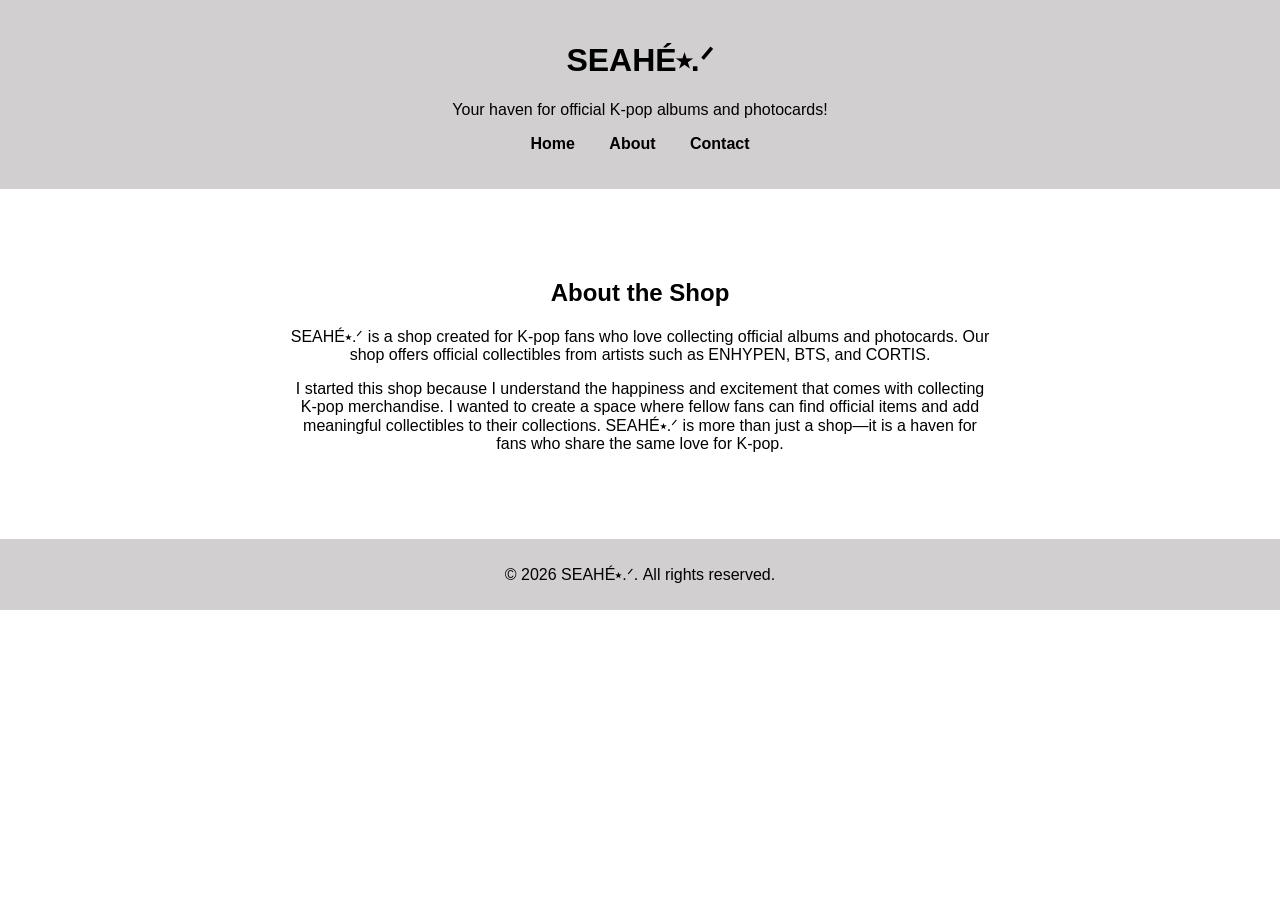
==== about.html @ aabeddca "polished" ====
<!DOCTYPE html>
<html lang="en">
<head>
    <meta charset="UTF-8">
    <meta name="viewport" content="width=device-width, initial-scale=1.0">
    <title>SEAHÉ⭑.ᐟ | About</title>

    <style>
        body {
            background-image: url ("background.jpg");
            font-family: Arial, sans-serif;
            text-align: center;
            margin: 0;
        }

        header {
            background-color: #d2cfd0;
            padding: 20px;
        }

        nav ul {
            list-style: none;
            padding: 0;
        }

        nav li {
            display: inline;
            margin: 0 15px;
        }

        nav a {
            text-decoration: none;
            color: black;
            font-weight: bold;
        }

        main {
            display: flex;
            justify-content: center;
            padding: 40px 20px;
        }

        .owner {
            background-color: white;
            padding: 30px;
            width: 70%;
            max-width: 700px;
            border-radius: 15px;
        }

        footer {
            background-color:  #d2cfd0;
            padding: 10px;
        }
    </style>
</head>

<body>

    <header>
        <h1>SEAHÉ⭑.ᐟ</h1>
        <p>Your haven for official K-pop albums and photocards!</p>

        <nav>
            <ul>
                <li><a href="index.html">Home</a></li>
                <li><a href="about.html">About</a></li>
                <li><a href="contact.html">Contact</a></li>
            </ul>
        </nav>
    </header>

    <main>
        <section class="owner">
            <h2>About the Shop</h2>

            <p>
                SEAHÉ⭑.ᐟ is a shop created for K-pop fans who love collecting
                official albums and photocards. Our shop offers official
                collectibles from artists such as ENHYPEN, BTS, and CORTIS.
            </p>

            <p>
                I started this shop because I understand the happiness and
                excitement that comes with collecting K-pop merchandise. I
                wanted to create a space where fellow fans can find official
                items and add meaningful collectibles to their collections.
                SEAHÉ⭑.ᐟ is more than just a shop—it is a haven for fans who
                share the same love for K-pop.
            </p>
        </section>
    </main>

    <footer>
        <p>&copy; 2026 SEAHÉ⭑.ᐟ. All rights reserved.</p>
    </footer>

</body>
</html>
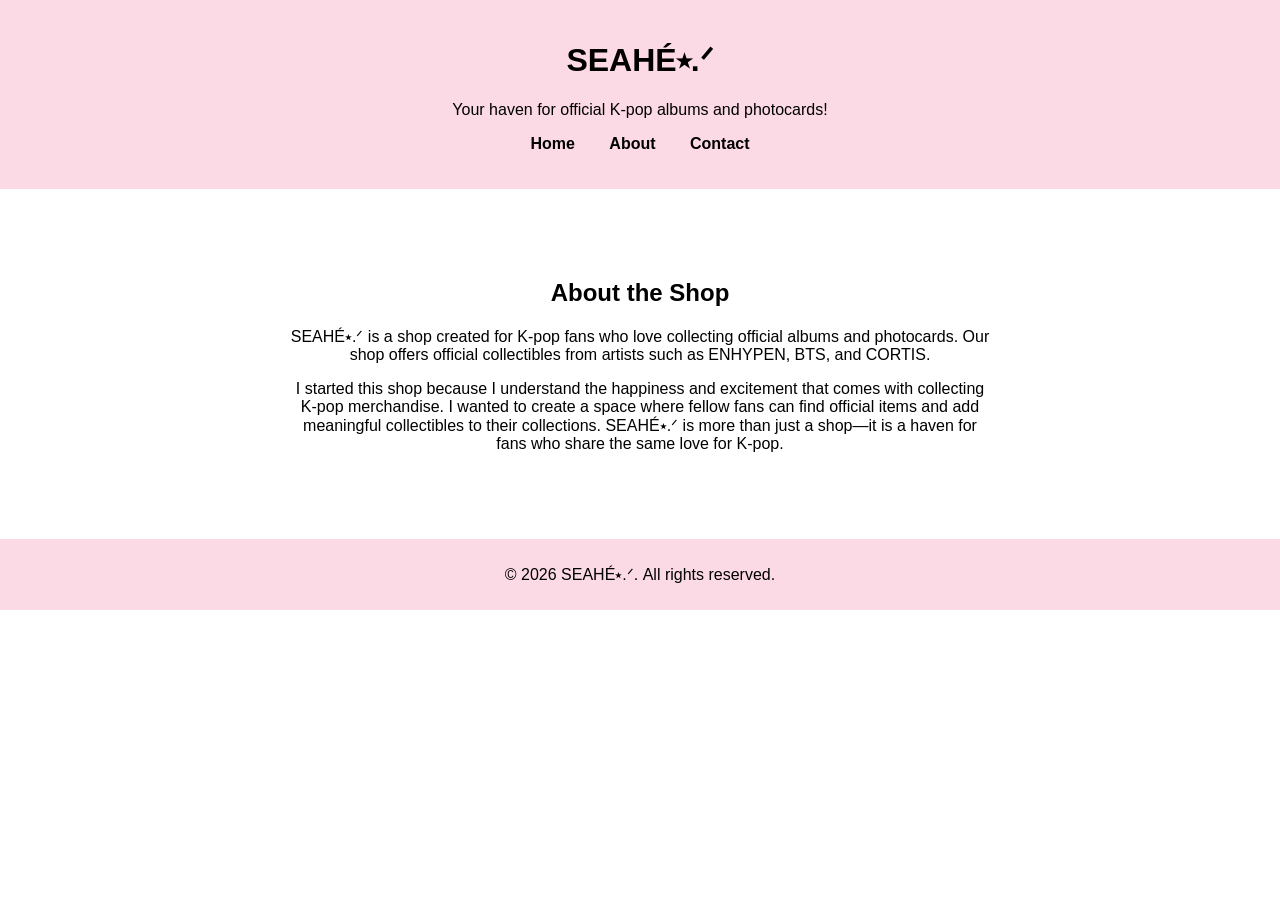
==== commit 9f876a63: "background changes" ====
--- a/about.html
+++ b/about.html
@@ -7,14 +7,14 @@
 
     <style>
         body {
-            background-image: url ("background.jpg");
+            background-image: url ("final.jpg");
             font-family: Arial, sans-serif;
             text-align: center;
             margin: 0;
         }
 
         header {
-            background-color: #d2cfd0;
+            background-color: #fcdae5;
             padding: 20px;
         }
 
@@ -49,7 +49,7 @@
         }
 
         footer {
-            background-color:  #d2cfd0;
+            background-color:  #fcdae5;
             padding: 10px;
         }
     </style>
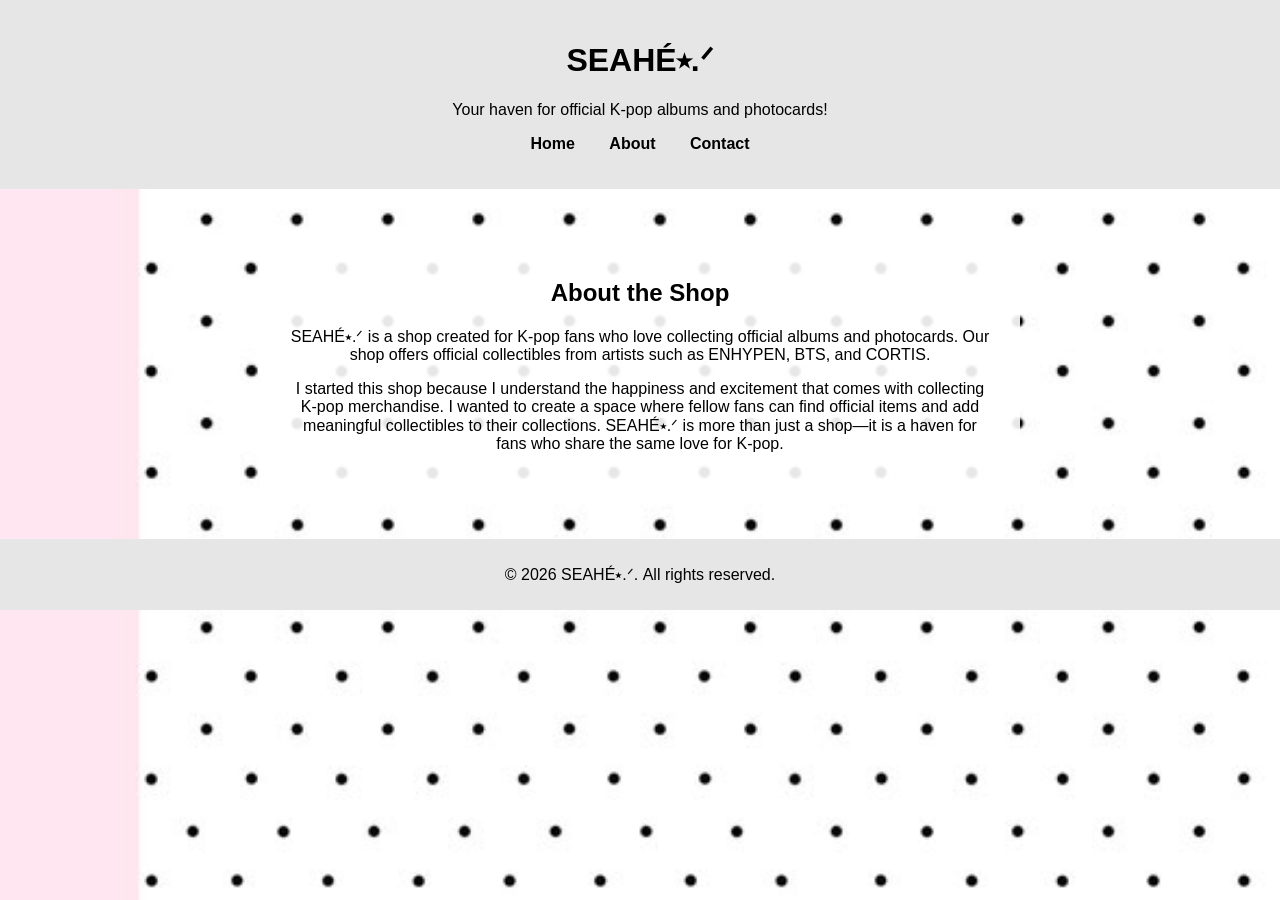
==== commit db785779: "wowowoow final" ====
--- a/about.html
+++ b/about.html
@@ -5,53 +5,57 @@
     <meta name="viewport" content="width=device-width, initial-scale=1.0">
     <title>SEAHÉ⭑.ᐟ | About</title>
 
-    <style>
-        body {
-            background-image: url ("final.jpg");
-            font-family: Arial, sans-serif;
-            text-align: center;
-            margin: 0;
-        }
+   <style>
+    body {
+        background-image: url("final.jpg");
+        background-size: cover;
+        background-position: center;
+        background-attachment: fixed;
+        background-repeat: no-repeat;
+        font-family: Arial, sans-serif;
+        text-align: center;
+        margin: 0;
+    }
 
-        header {
-            background-color: #fcdae5;
-            padding: 20px;
-        }
+    header {
+        background-color: #e6e6e6;
+        padding: 20px;
+    }
 
-        nav ul {
-            list-style: none;
-            padding: 0;
-        }
+    nav ul {
+        list-style: none;
+        padding: 0;
+    }
 
-        nav li {
-            display: inline;
-            margin: 0 15px;
-        }
+    nav li {
+        display: inline;
+        margin: 0 15px;
+    }
 
-        nav a {
-            text-decoration: none;
-            color: black;
-            font-weight: bold;
-        }
+    nav a {
+        text-decoration: none;
+        color: black;
+        font-weight: bold;
+    }
 
-        main {
-            display: flex;
-            justify-content: center;
-            padding: 40px 20px;
-        }
+    main {
+        display: flex;
+        justify-content: center;
+        padding: 40px 20px;
+    }
 
-        .owner {
-            background-color: white;
-            padding: 30px;
-            width: 70%;
-            max-width: 700px;
-            border-radius: 15px;
-        }
+    .owner {
+        background-color: rgba(255, 255, 255, 0.9);
+        padding: 30px;
+        width: 70%;
+        max-width: 700px;
+        border-radius: 15px;
+    }
 
-        footer {
-            background-color:  #fcdae5;
-            padding: 10px;
-        }
+    footer {
+        background-color: #e6e6e6;
+        padding: 10px;
+    }
     </style>
 </head>
 
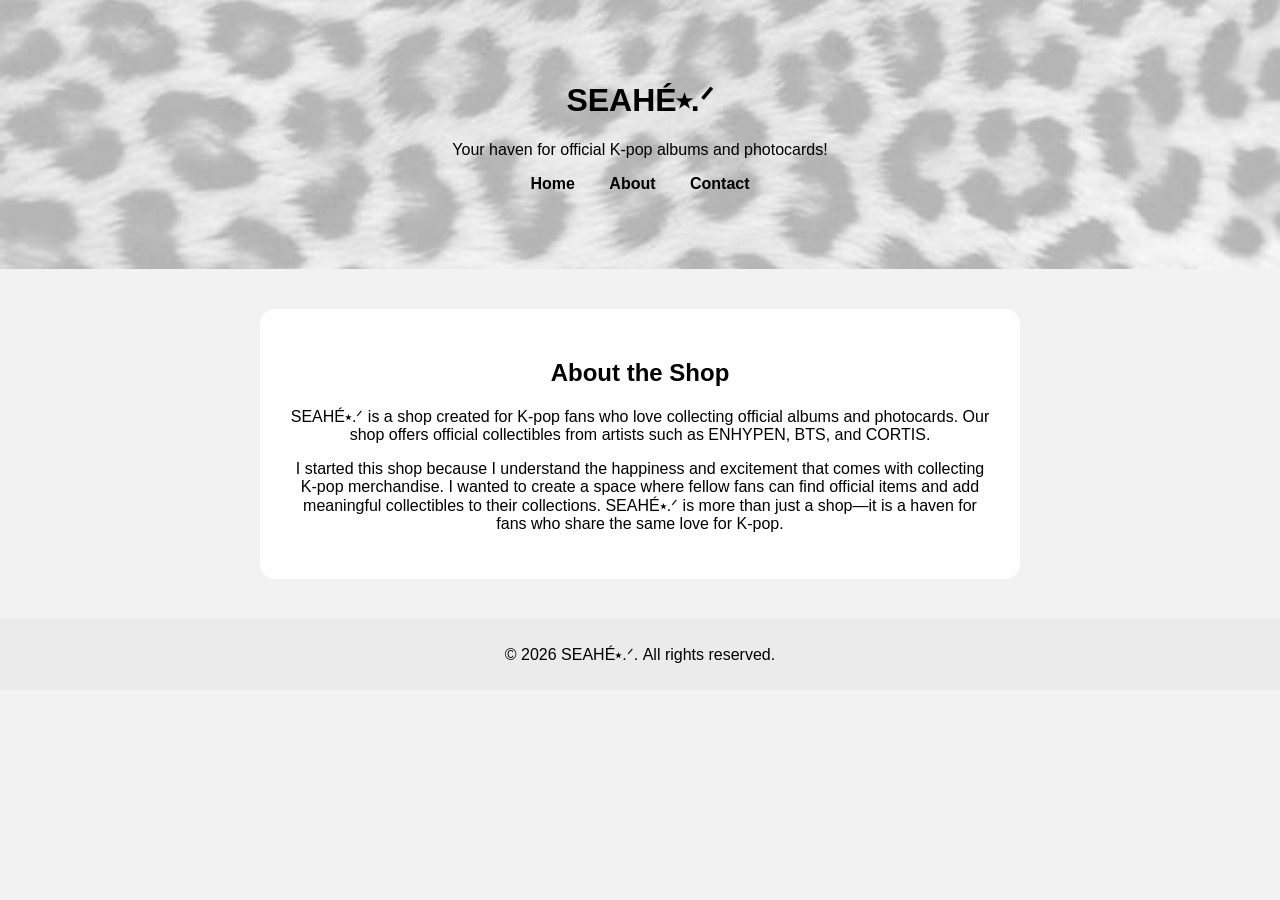
==== commit fac3d54e: "final" ====
--- a/about.html
+++ b/about.html
@@ -5,57 +5,57 @@
     <meta name="viewport" content="width=device-width, initial-scale=1.0">
     <title>SEAHÉ⭑.ᐟ | About</title>
 
-   <style>
-    body {
-        background-image: url("final.jpg");
-        background-size: cover;
-        background-position: center;
-        background-attachment: fixed;
-        background-repeat: no-repeat;
-        font-family: Arial, sans-serif;
-        text-align: center;
-        margin: 0;
-    }
+<style>
+   body {
+    background-color: rgba(230, 230, 230, 0.5);
+    font-family: Arial, sans-serif;
+    text-align: center;
+    margin: 0;
+}
 
-    header {
-        background-color: #e6e6e6;
-        padding: 20px;
-    }
+header {
+    background-image: url("leobg.jpg");
+    background-size: cover;
+    background-position: center;
+    background-repeat: no-repeat;
+    padding: 60px 20px;
+}
 
-    nav ul {
-        list-style: none;
-        padding: 0;
-    }
+nav ul {
+    list-style: none;
+    padding: 0;
+}
 
-    nav li {
-        display: inline;
-        margin: 0 15px;
-    }
+nav li {
+    display: inline;
+    margin: 0 15px;
+}
 
-    nav a {
-        text-decoration: none;
-        color: black;
-        font-weight: bold;
-    }
+nav a {
+    text-decoration: none;
+    color: black;
+    font-weight: bold;
+}
 
-    main {
-        display: flex;
-        justify-content: center;
-        padding: 40px 20px;
-    }
+main {
+    display: flex;
+    justify-content: center;
+    padding: 40px 20px;
+}
 
-    .owner {
-        background-color: rgba(255, 255, 255, 0.9);
-        padding: 30px;
-        width: 70%;
-        max-width: 700px;
-        border-radius: 15px;
-    }
+.owner {
+    background-color: rgba(255, 255, 255, 0.9);
+    padding: 30px;
+    width: 70%;
+    max-width: 700px;
+    border-radius: 15px;
+}
 
-    footer {
-        background-color: #e6e6e6;
-        padding: 10px;
-    }
+footer {
+    background-color: rgba(230, 230, 230, 0.5);
+    padding: 10px;
+}
+
     </style>
 </head>
 
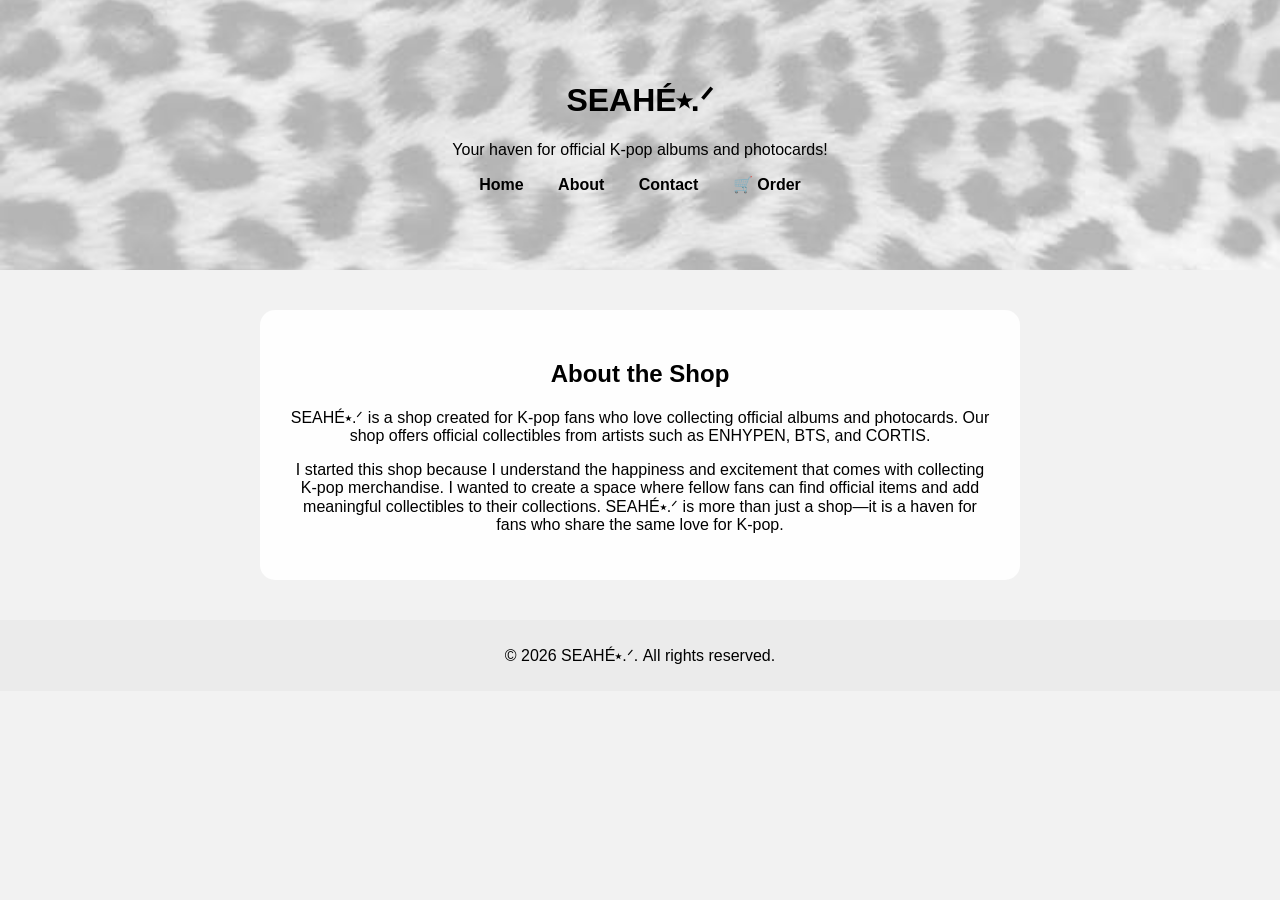
==== commit 16c142b5: "Added Order Form" ====
--- a/about.html
+++ b/about.html
@@ -70,6 +70,7 @@
                 <li><a href="index.html">Home</a></li>
                 <li><a href="about.html">About</a></li>
                 <li><a href="contact.html">Contact</a></li>
+                <li><a href="product.html">🛒 Order</a></li>
             </ul>
         </nav>
     </header>
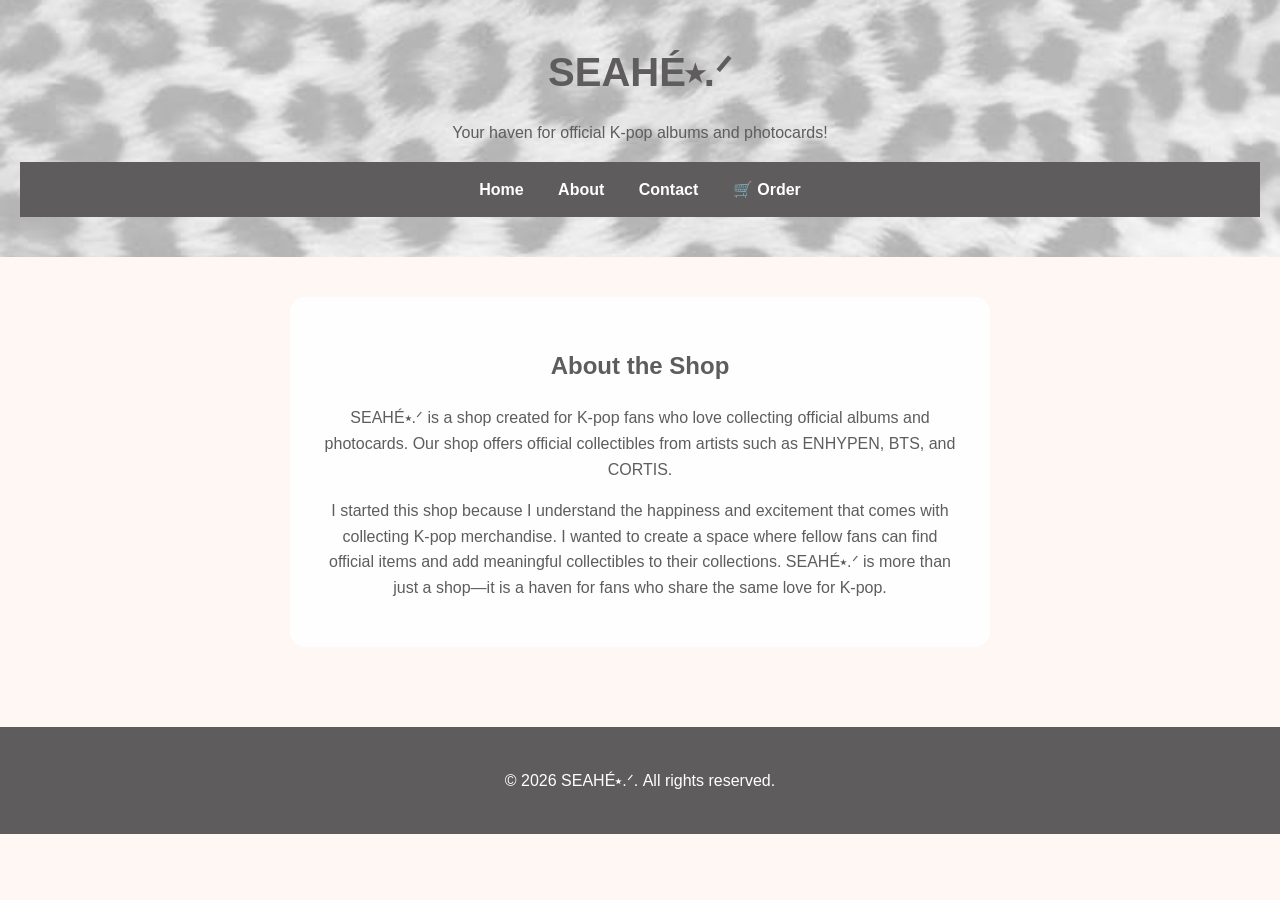
==== commit 03c213fd: "Add product card" ====
--- a/about.html
+++ b/about.html
@@ -64,13 +64,15 @@
     <header>
         <h1>SEAHÉ⭑.ᐟ</h1>
         <p>Your haven for official K-pop albums and photocards!</p>
-
+<head>
+    <link rel="stylesheet" href="style.css">
+</head>
         <nav>
             <ul>
                 <li><a href="index.html">Home</a></li>
                 <li><a href="about.html">About</a></li>
                 <li><a href="contact.html">Contact</a></li>
-                <li><a href="product.html">🛒 Order</a></li>
+                <li><a href="products/order-form.html">🛒 Order</a></li>
             </ul>
         </nav>
     </header>
--- a/style.css
+++ b/style.css
@@ -0,0 +1,191 @@
+/* ========================================
+   1. VARIABLES
+   ======================================== */
+
+:root {
+    --brand-color: #f3f1f2;
+    --dark-ink: #5e5c5c;
+    --muted-grey: #777777;
+    --light-background: #fff7f3;
+}
+
+
+/* ========================================
+   2. BASE STYLES
+   ======================================== */
+
+* {
+    box-sizing: border-box;
+}
+
+body {
+    margin: 0;
+    font-family: Arial, sans-serif;
+    line-height: 1.6;
+    color: var(--dark-ink);
+    background-color: var(--light-background);
+}
+
+img {
+    max-width: 100%;
+    height: auto;
+}
+
+
+/* ========================================
+   3. LAYOUT REGIONS
+   ======================================== */
+
+/* Header */
+
+header {
+    text-align: center;
+    padding: 40px 20px;
+    background-color: var(--brand-color);
+}
+
+header h1 {
+    margin: 0;
+    font-size: 40px;
+}
+
+
+/* Navigation */
+
+nav {
+    background-color: var(--dark-ink);
+    padding: 15px 30px;
+    text-align: center;
+}
+
+nav ul {
+    list-style: none;
+    padding: 0;
+    margin: 0;
+}
+
+nav li {
+    display: inline-block;
+    margin: 0 15px;
+}
+
+nav a {
+    color: white;
+    text-decoration: none;
+    font-weight: bold;
+}
+
+nav a:hover {
+    text-decoration: underline;
+}
+
+
+/* Main */
+
+main {
+    max-width: 1100px;
+    margin: 0 auto;
+    padding: 40px 20px;
+}
+
+
+/* Footer */
+
+footer {
+    text-align: center;
+    padding: 25px;
+    background-color: var(--dark-ink);
+    color: white;
+    margin-top: 40px;
+}
+
+
+/* ========================================
+   4. COMPONENTS
+   ======================================== */
+
+/* Product Cards */
+
+.product-card {
+    background-color: white;
+    border: 1px solid #dddddd;
+    border-radius: 12px;
+    padding: 20px;
+    margin: 20px 0;
+    box-shadow: 0 3px 8px rgba(0, 0, 0, 0.08);
+}
+
+.product-card img {
+    display: block;
+    width: 100%;
+    max-width: 300px;
+    margin: 0 auto 15px;
+    border-radius: 8px;
+}
+
+.product-card h2,
+.product-card h3 {
+    margin-top: 0;
+    color: var(--dark-ink);
+}
+
+.product-card p {
+    color: var(--muted-grey);
+}
+
+.product-card .price {
+    color: var(--dark-ink);
+    font-weight: bold;
+    font-size: 20px;
+}
+
+
+/* Buttons */
+
+button,
+.button {
+    display: inline-block;
+    background-color: var(--brand-color);
+    color: var(--dark-ink);
+    border: none;
+    padding: 10px 18px;
+    border-radius: 8px;
+    text-decoration: none;
+    font-weight: bold;
+    cursor: pointer;
+}
+
+button:hover,
+.button:hover {
+    opacity: 0.8;
+}
+
+
+/* Forms */
+
+form {
+    max-width: 700px;
+    margin: 20px auto;
+}
+
+label {
+    display: block;
+    margin-top: 15px;
+    font-weight: bold;
+}
+
+input,
+select,
+textarea {
+    width: 100%;
+    padding: 10px;
+    margin-top: 5px;
+    border: 1px solid var(--muted-grey);
+    border-radius: 6px;
+    font-family: inherit;
+}
+
+textarea {
+    min-height: 150px;
+    resize: vertical;
+}
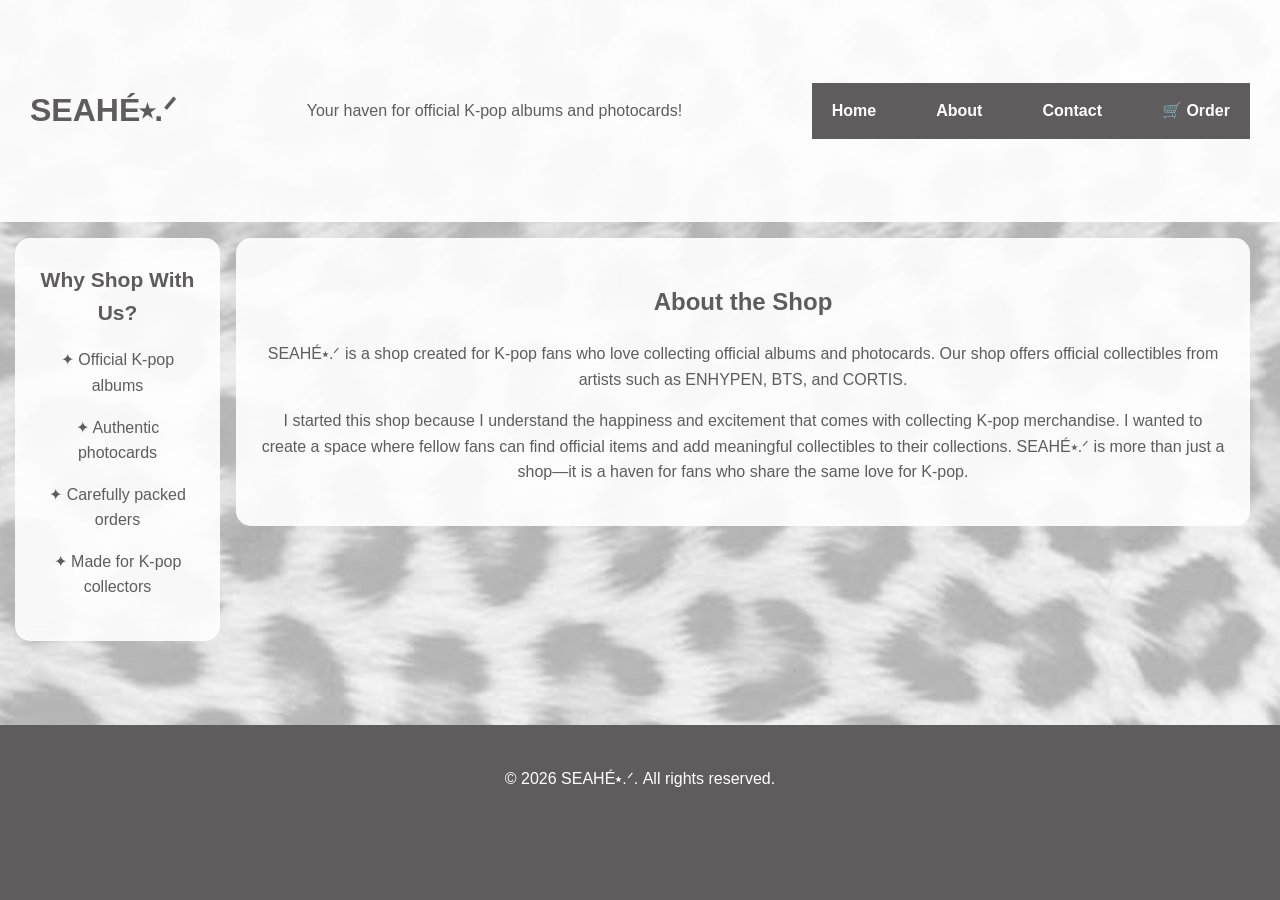
==== commit b7ffaa97: ""Update shop grid layout and product pages"" ====
--- a/about.html
+++ b/about.html
@@ -5,102 +5,61 @@
     <meta name="viewport" content="width=device-width, initial-scale=1.0">
     <title>SEAHÉ⭑.ᐟ | About</title>
 
-<style>
-   body {
-    background-color: rgba(230, 230, 230, 0.5);
-    font-family: Arial, sans-serif;
-    text-align: center;
-    margin: 0;
-}
-
-header {
-    background-image: url("leobg.jpg");
-    background-size: cover;
-    background-position: center;
-    background-repeat: no-repeat;
-    padding: 60px 20px;
-}
-
-nav ul {
-    list-style: none;
-    padding: 0;
-}
-
-nav li {
-    display: inline;
-    margin: 0 15px;
-}
-
-nav a {
-    text-decoration: none;
-    color: black;
-    font-weight: bold;
-}
-
-main {
-    display: flex;
-    justify-content: center;
-    padding: 40px 20px;
-}
-
-.owner {
-    background-color: rgba(255, 255, 255, 0.9);
-    padding: 30px;
-    width: 70%;
-    max-width: 700px;
-    border-radius: 15px;
-}
-
-footer {
-    background-color: rgba(230, 230, 230, 0.5);
-    padding: 10px;
-}
-
-    </style>
+    <link rel="stylesheet" href="style.css">
 </head>
 
 <body>
 
-    <header>
-        <h1>SEAHÉ⭑.ᐟ</h1>
-        <p>Your haven for official K-pop albums and photocards!</p>
-<head>
-    <link rel="stylesheet" href="style.css">
-</head>
-        <nav>
-            <ul>
-                <li><a href="index.html">Home</a></li>
-                <li><a href="about.html">About</a></li>
-                <li><a href="contact.html">Contact</a></li>
-                <li><a href="products/order-form.html">🛒 Order</a></li>
-            </ul>
-        </nav>
-    </header>
+    <div class="page">
 
-    <main>
-        <section class="owner">
-            <h2>About the Shop</h2>
+        <header>
+            <h1>SEAHÉ⭑.ᐟ</h1>
+            <p>Your haven for official K-pop albums and photocards!</p>
 
-            <p>
-                SEAHÉ⭑.ᐟ is a shop created for K-pop fans who love collecting
-                official albums and photocards. Our shop offers official
-                collectibles from artists such as ENHYPEN, BTS, and CORTIS.
-            </p>
+            <nav>
+                <ul>
+                    <li><a href="index.html">Home</a></li>
+                    <li><a href="about.html">About</a></li>
+                    <li><a href="contact.html">Contact</a></li>
+                    <li><a href="products/order-form.html">🛒 Order</a></li>
+                </ul>
+            </nav>
+        </header>
 
-            <p>
-                I started this shop because I understand the happiness and
-                excitement that comes with collecting K-pop merchandise. I
-                wanted to create a space where fellow fans can find official
-                items and add meaningful collectibles to their collections.
-                SEAHÉ⭑.ᐟ is more than just a shop—it is a haven for fans who
-                share the same love for K-pop.
-            </p>
-        </section>
-    </main>
+        <aside>
+            <h2>Why Shop With Us?</h2>
+            <p>✦ Official K-pop albums</p>
+            <p>✦ Authentic photocards</p>
+            <p>✦ Carefully packed orders</p>
+            <p>✦ Made for K-pop collectors</p>
+        </aside>
 
-    <footer>
-        <p>&copy; 2026 SEAHÉ⭑.ᐟ. All rights reserved.</p>
-    </footer>
+        <main>
+            <section class="owner">
+                <h2>About the Shop</h2>
+
+                <p>
+                    SEAHÉ⭑.ᐟ is a shop created for K-pop fans who love collecting
+                    official albums and photocards. Our shop offers official
+                    collectibles from artists such as ENHYPEN, BTS, and CORTIS.
+                </p>
+
+                <p>
+                    I started this shop because I understand the happiness and
+                    excitement that comes with collecting K-pop merchandise.
+                    I wanted to create a space where fellow fans can find
+                    official items and add meaningful collectibles to their
+                    collections. SEAHÉ⭑.ᐟ is more than just a shop—it is a
+                    haven for fans who share the same love for K-pop.
+                </p>
+            </section>
+        </main>
+
+        <footer>
+            <p>&copy; 2026 SEAHÉ⭑.ᐟ. All rights reserved.</p>
+        </footer>
+
+    </div>
 
 </body>
 </html>
--- a/style.css
+++ b/style.css
@@ -6,7 +6,8 @@
     --brand-color: #f3f1f2;
     --dark-ink: #5e5c5c;
     --muted-grey: #777777;
-    --light-background: #fff7f3;
+    --light-background: #dddddd;
+    --card-background: #ffffff;
 }
 
 
@@ -23,7 +24,14 @@
     font-family: Arial, sans-serif;
     line-height: 1.6;
     color: var(--dark-ink);
-    background-color: var(--light-background);
+
+    /* Your shop background */
+    background-image: url("leobg.jpg");
+    background-size: cover;
+    background-position: center;
+    background-attachment: fixed;
+
+    min-height: 100vh;
 }
 
 img {
@@ -33,100 +41,318 @@
 
 
 /* ========================================
-   3. LAYOUT REGIONS
-   ======================================== */
-
-/* Header */
+   3. PAGE GRID LAYOUT
+   ======================================== */
+
+.page {
+    min-height: 100vh;
+
+    display: grid;
+
+    grid-template-columns: 220px 1fr;
+
+    grid-template-areas:
+        "masthead masthead"
+        "side     main"
+        "foot     foot";
+
+    gap: 16px;
+}
+
+
+/* ========================================
+   4. HEADER
+   ======================================== */
 
 header {
-    text-align: center;
-    padding: 40px 20px;
-    background-color: var(--brand-color);
-}
-
-header h1 {
+    grid-area: masthead;
+
+    background-color: rgba(255, 255, 255, 0.92);
+
+    padding: 30px;
+
+    display: flex;
+    justify-content: space-between;
+    align-items: center;
+}
+
+.site-header {
+    display: flex;
+    justify-content: space-between;
+    align-items: center;
+}
+
+.site-header h1 {
     margin: 0;
     font-size: 40px;
 }
 
-
-/* Navigation */
+.site-header p {
+    margin: 5px 0 0;
+}
+
+
+/* ========================================
+   5. NAVIGATION
+   ======================================== */
 
 nav {
     background-color: var(--dark-ink);
-    padding: 15px 30px;
-    text-align: center;
 }
 
 nav ul {
     list-style: none;
+
+    display: flex;
+    align-items: center;
+
+    gap: 20px;
+
     padding: 0;
     margin: 0;
 }
 
 nav li {
-    display: inline-block;
-    margin: 0 15px;
+    list-style: none;
+    margin: 0;
 }
 
 nav a {
+    display: block;
+
     color: white;
+
     text-decoration: none;
+
     font-weight: bold;
+
+    padding: 15px 20px;
 }
 
 nav a:hover {
+    background-color: #777777;
     text-decoration: underline;
 }
 
 
-/* Main */
+/* ========================================
+   6. SIDEBAR
+   ======================================== */
+
+aside {
+    grid-area: side;
+
+    background-color: rgba(255, 255, 255, 0.90);
+
+    margin: 0 0 0 15px;
+
+    padding: 25px 20px;
+
+    border-radius: 15px;
+
+    text-align: center;
+
+    align-self: start;
+}
+
+aside h2 {
+    margin-top: 0;
+
+    color: var(--dark-ink);
+
+    font-size: 21px;
+}
+
+
+/* Sidebar category list */
+
+.category-list {
+    list-style: none;
+
+    padding: 0;
+
+    margin: 20px 0 35px;
+}
+
+.category-list li {
+    margin: 10px 0;
+}
+
+.category-list a {
+    display: block;
+
+    color: var(--dark-ink);
+
+    text-decoration: none;
+
+    font-weight: bold;
+
+    padding: 8px;
+
+    border-radius: 8px;
+}
+
+.category-list a:hover {
+    background-color: #eeeeee;
+
+    text-decoration: underline;
+}
+
+
+/* Why shop */
+
+.why-shop {
+    border-top: 1px solid #cccccc;
+
+    padding-top: 20px;
+}
+
+.why-shop p {
+    font-size: 14px;
+
+    line-height: 1.6;
+
+    text-align: center;
+}
+
+
+/* ========================================
+   7. MAIN
+   ======================================== */
 
 main {
-    max-width: 1100px;
-    margin: 0 auto;
-    padding: 40px 20px;
-}
-
-
-/* Footer */
-
-footer {
+    grid-area: main;
+
+    width: 100%;
+
+    min-width: 0;
+
+    padding: 0 30px 20px 0;
+}
+
+
+/* ========================================
+   8. SECTIONS
+   ======================================== */
+
+section {
+    background-color: rgba(255, 255, 255, 0.90);
+
+    padding: 25px;
+
+    margin: 0 0 30px;
+
+    border-radius: 15px;
+
     text-align: center;
-    padding: 25px;
-    background-color: var(--dark-ink);
-    color: white;
-    margin-top: 40px;
-}
-
-
-/* ========================================
-   4. COMPONENTS
-   ======================================== */
-
-/* Product Cards */
+}
+
+
+/* ========================================
+   9. HERO
+   ======================================== */
+
+.hero {
+    min-height: 300px;
+
+    display: flex;
+
+    justify-content: center;
+
+    align-items: center;
+
+    text-align: center;
+}
+
+
+/* ========================================
+   10. SHOP INTRODUCTION
+   ======================================== */
+
+.intro-section h2 {
+    margin-top: 0;
+}
+
+.intro-section p {
+    max-width: 800px;
+
+    margin: 20px auto;
+
+    line-height: 1.6;
+}
+
+
+/* ========================================
+   11. PRODUCT / COLLECTION FLEXBOX
+   ======================================== */
+
+.product-grid {
+    display: flex;
+
+    flex-wrap: wrap;
+
+    gap: 24px;
+
+    justify-content: center;
+}
+
+
+/* Your folder/product row */
+
+.folder-container {
+    display: flex;
+
+    justify-content: center;
+
+    align-items: stretch;
+
+    gap: 25px;
+
+    flex-wrap: wrap;
+
+    margin-top: 25px;
+}
+
+
+/* ========================================
+   12. PRODUCT CARDS
+   ======================================== */
 
 .product-card {
-    background-color: white;
-    border: 1px solid #dddddd;
+    background-color: var(--card-background);
+
+    border: 1px solid #5a5a5a;
+
     border-radius: 12px;
+
     padding: 20px;
-    margin: 20px 0;
+
+    margin-bottom: 25px;
+
+    flex: 1 1 240px;
+
     box-shadow: 0 3px 8px rgba(0, 0, 0, 0.08);
 }
 
 .product-card img {
     display: block;
+
     width: 100%;
+
     max-width: 300px;
+
     margin: 0 auto 15px;
+
     border-radius: 8px;
 }
 
 .product-card h2,
 .product-card h3 {
     margin-top: 0;
-    color: var(--dark-ink);
+
+    color: var(--dark-ink);
+
+    font-size: 24px;
 }
 
 .product-card p {
@@ -135,42 +361,126 @@
 
 .product-card .price {
     color: var(--dark-ink);
+
     font-weight: bold;
+
     font-size: 20px;
 }
 
 
-/* Buttons */
+/* ========================================
+   13. FOLDER CARDS
+   ======================================== */
+
+.folder {
+    background-color: rgba(255, 255, 255, 0.95);
+
+    width: 180px;
+
+    padding: 20px;
+
+    border-radius: 15px;
+
+    cursor: pointer;
+
+    transition: 0.3s;
+
+    text-align: center;
+}
+
+.folder:hover {
+    transform: translateY(-5px);
+
+    box-shadow: 0 5px 15px rgba(0, 0, 0, 0.2);
+}
+
+.folder-icon {
+    font-size: 50px;
+}
+
+.folder h2 {
+    margin: 10px 0 5px;
+
+    color: var(--dark-ink);
+}
+
+.folder p {
+    margin-bottom: 15px;
+}
+
+
+/* ========================================
+   14. BUTTONS
+   ======================================== */
 
 button,
-.button {
+.button,
+.details-btn {
     display: inline-block;
-    background-color: var(--brand-color);
-    color: var(--dark-ink);
-    border: none;
+
+    background-color: white;
+
+    color: var(--dark-ink);
+
+    border: 1px solid var(--dark-ink);
+
     padding: 10px 18px;
-    border-radius: 8px;
+
+    border-radius: 20px;
+
     text-decoration: none;
+
     font-weight: bold;
+
     cursor: pointer;
 }
 
 button:hover,
-.button:hover {
-    opacity: 0.8;
-}
-
-
-/* Forms */
+.button:hover,
+.details-btn:hover {
+    background-color: var(--dark-ink);
+
+    color: white;
+}
+
+
+/* ========================================
+   15. FORMS
+   ======================================== */
 
 form {
     max-width: 700px;
+
     margin: 20px auto;
+}
+
+fieldset {
+    border: 2px solid var(--dark-ink);
+
+    border-radius: 12px;
+
+    padding: 25px;
+
+    background-color: var(--card-background);
+}
+
+legend {
+    color: var(--dark-ink);
+
+    background-color: var(--brand-color);
+
+    padding: 6px 14px;
+
+    border-radius: 6px;
+
+    font-weight: bold;
 }
 
 label {
     display: block;
+
     margin-top: 15px;
+
     font-weight: bold;
 }
 
@@ -178,14 +488,238 @@
 select,
 textarea {
     width: 100%;
-    padding: 10px;
-    margin-top: 5px;
+
+    padding: 12px;
+
+    margin-top: 6px;
+
     border: 1px solid var(--muted-grey);
+
     border-radius: 6px;
+
     font-family: inherit;
+
+    font-size: 16px;
 }
 
 textarea {
     min-height: 150px;
+
     resize: vertical;
+}
+
+
+/* ========================================
+   16. FORM FOCUS
+   ======================================== */
+
+input:focus,
+select:focus,
+textarea:focus {
+    outline: 3px solid var(--dark-ink);
+
+    outline-offset: 2px;
+}
+
+
+/* ========================================
+   17. SUBMIT BUTTON
+   ======================================== */
+
+button[type="submit"] {
+    background-color: var(--dark-ink);
+
+    color: white;
+
+    padding: 12px 24px;
+
+    border: none;
+
+    border-radius: 6px;
+
+    cursor: pointer;
+
+    font-size: 16px;
+
+    margin-top: 20px;
+}
+
+button[type="submit"]:hover {
+    opacity: 0.85;
+}
+
+button[type="submit"]:focus {
+    outline: 3px solid var(--dark-ink);
+
+    outline-offset: 2px;
+}
+
+
+/* ========================================
+   18. FOOTER
+   ======================================== */
+
+footer {
+    grid-area: foot;
+
+    text-align: center;
+
+    padding: 25px;
+
+    background-color: var(--dark-ink);
+
+    color: white;
+}
+
+
+/* ========================================
+   19. MOBILE / RESPONSIVE
+   ======================================== */
+
+@media (max-width: 800px) {
+
+    .page {
+        grid-template-columns: 1fr;
+
+        grid-template-areas:
+            "masthead"
+            "side"
+            "main"
+            "foot";
+    }
+
+    header,
+    .site-header {
+        flex-direction: column;
+
+        gap: 20px;
+
+        text-align: center;
+    }
+
+    .site-header h1 {
+        font-size: 32px;
+    }
+
+    nav ul {
+        flex-wrap: wrap;
+
+        justify-content: center;
+    }
+
+    aside {
+        margin: 0 15px;
+    }
+
+    main {
+        padding: 0 15px 20px;
+    }
+
+    .folder-container {
+        flex-direction: column;
+
+        align-items: center;
+    }
+
+    .product-grid {
+        flex-direction: column;
+    }
+}
+/* ========================================
+   7.1 BTS PRODUCT DETAIL PAGE
+   ======================================== */
+
+.product-details {
+    background-color: rgba(255, 255, 255, 0.90);
+
+    padding: 30px;
+
+    margin: 0 auto;
+
+    width: 100%;
+
+    max-width: 900px;
+
+    border-radius: 15px;
+
+    text-align: center;
+}
+
+.product-details p {
+    line-height: 1.6;
+}
+
+.product-image {
+    width: 350px;
+
+    height: 350px;
+
+    object-fit: cover;
+
+    border-radius: 15px;
+
+    margin: 20px;
+}
+
+.product-details .price {
+    font-size: 20px;
+
+    font-weight: bold;
+
+    color: var(--dark-ink);
+}
+
+
+/* ========================================
+   7.2 PRODUCT TABLE
+   ======================================== */
+
+.product-details table {
+    width: 80%;
+
+    margin: 25px auto;
+
+    border-collapse: collapse;
+
+    background-color: white;
+}
+
+.product-details th,
+.product-details td {
+    border: 1px solid #aaa;
+
+    padding: 12px;
+}
+
+.product-details th {
+    background-color: #f0e6ec;
+}
+
+
+/* ========================================
+   7.3 BACK BUTTON
+   ======================================== */
+
+.back-btn {
+    display: inline-block;
+
+    margin-top: 20px;
+
+    padding: 10px 20px;
+
+    background-color: white;
+
+    color: #333;
+
+    text-decoration: none;
+
+    border-radius: 20px;
+
+    border: 1px solid #333;
+}
+
+.back-btn:hover {
+    background-color: #333;
+
+    color: white;
 }
